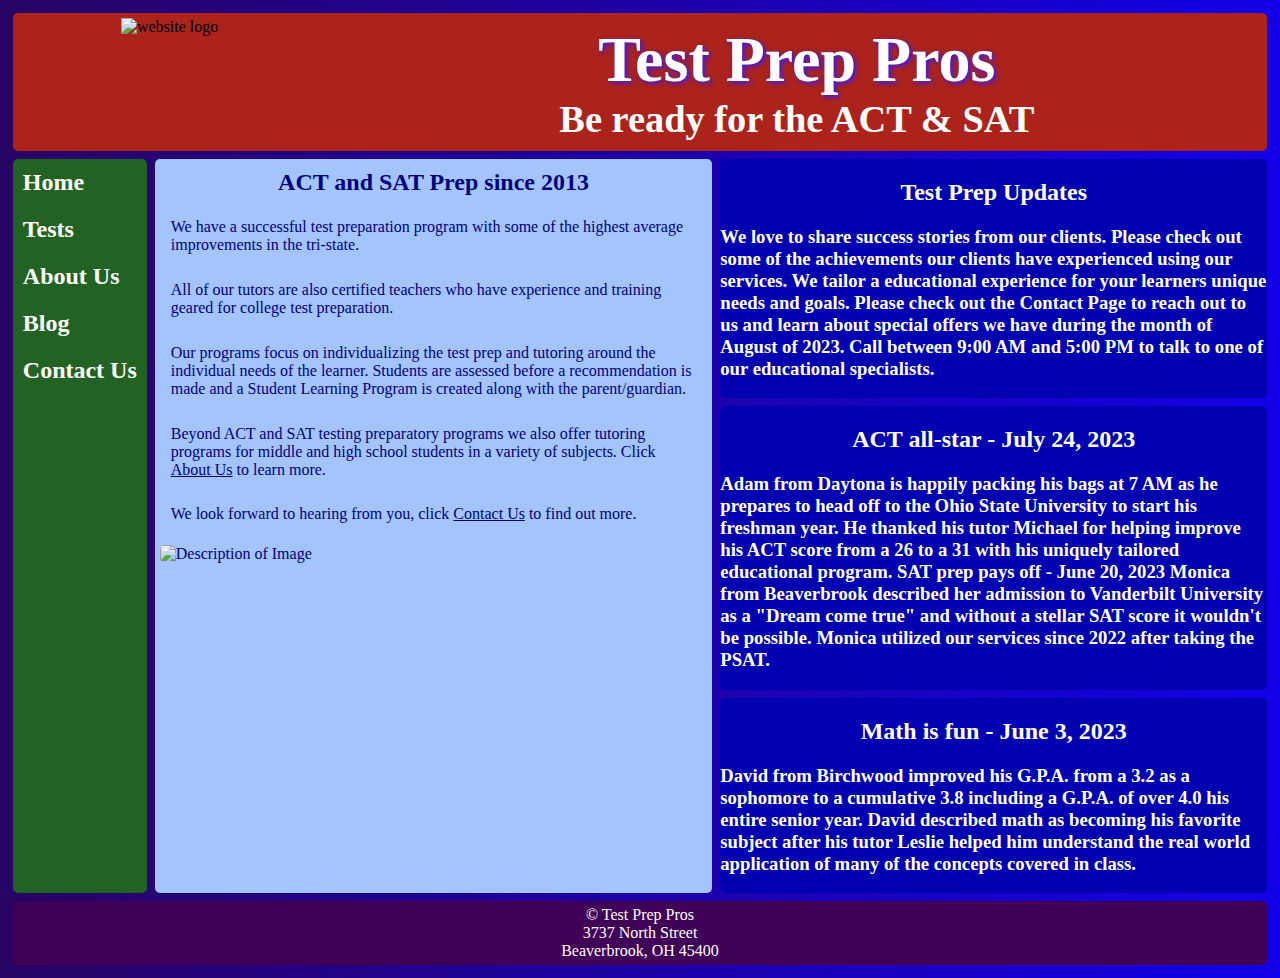
==== Blog.html @ 3ea76bef "Add files via upload" ====
<!DOCTYPE html>
<html lang="en">
<head>
    <title>Test Prep Pros</title>
    <meta charset="utf-8">
    <link rel="stylesheet" type="text/css" href="style.css">
    <script src="https://ajax.googleapis.com/ajax/libs/jquery/3.5.1/jquery.min.js"></script>
    <script src="code.js"></script>
    <meta name="viewport" content="width=device-width,initial-scale=1">
    <link rel="icon" href="favicon.ico">
</head>
<body>
    <div class="container3">
         <header class="headerwrapper">
                
                <img class="headerpic" alt ="website logo" src="logo.png">
                <div class="headertext">
                    <h1>Test Prep Pros</h1>
                    <h3>Be ready for the ACT & SAT</h3>
                </div>
                
            </header>
        <nav class="nav" id="flex-nav">
            <a href="#" class="toggleNav">&#9776; Menu</a>
            <ul>
                <li><a href="index.html">Home</a></li>
                <li><a href="tests.html">Tests</a></li>
                <li><a href="About.html">About Us</a></li>
                <li><a href="Blog.html">Blog</a></li>
                <li><a href="contact.html">Contact Us</a></li>
            </ul>
        </nav>
            <article class="top">
                <h2> Test Prep Updates </h2>
                <h3>
                    We love to share success stories from our clients.
                    Please check out some of the achievements our clients have experienced using our services.
                    We tailor a educational experience for your learners unique needs and goals.
                    Please check out the Contact Page to reach out to us and learn about special offers we have during
                    the month of August of 2023. Call between 9:00 AM and 5:00 PM to talk to one of our educational
                    specialists.

                </h3>

            </article>
            <article class="middle">
                <h2>ACT all-star - July 24, 2023</h2>

                <h3>
                    Adam from Daytona is happily packing his bags at 7 AM as he prepares to head off to the Ohio State
                    University to start his freshman year. He thanked his tutor Michael for helping improve his ACT
                    score from a 26 to a 31 with his uniquely tailored educational program.
                    SAT prep pays off - June 20, 2023
                    Monica from Beaverbrook described her admission to Vanderbilt University as a "Dream come true" and
                    without a stellar SAT score it wouldn't be possible. Monica utilized our services since 2022 after
                    taking the PSAT.

                </h3>
                 



            </article>
            <article class="bottom">
            <h2>Math is fun - June 3, 2023
            </h2>
            <h3>
                David from Birchwood improved his G.P.A. from a 3.2 as a sophomore to a cumulative 3.8 including a
                G.P.A. of over 4.0 his entire senior year. David described math as becoming his favorite subject after
                his tutor Leslie helped him understand the real world application of many of the concepts covered in
                class.

            </h3>
            </article>
        <main class="main">
                 <div class="box c">
         <h2>ACT and SAT Prep since 2013</h2>
         <p>We have a successful test preparation program with some of the highest average improvements in the tri-state.</p>
         <p>All of our tutors are also certified teachers who have experience and training geared for college test preparation.</p>
         <p>Our programs focus on individualizing the test prep and tutoring around the individual needs of the learner. Students are assessed before a recommendation is made and a Student Learning Program is created along with the parent/guardian.</p>
         <p>Beyond ACT and SAT testing preparatory programs we also offer tutoring programs for middle and high school students in a variety of subjects. Click <a href="about.html">About Us</a> to learn more.</p>
         <p>We look forward to hearing from you, click <a href="contact.html">Contact Us</a> to find out more.</p>
         <img src="https://lh3.googleusercontent.com/drive-storage/ANtge_FNKLn6c9EqoS25GaK3ZT1XhXlYs1lRDMGb-Ei2CbMqXrmpGNAYJ2loT3NqSaWamn_iQYPLMuKJ8KQ7RltWX5xNM4fA29M1pLvbpJ1oxA=w958-h470" alt="Description of Image">
      </div>
        </main>
        <footer class="footer">
            <p>&copy; Test Prep Pros<br>
            3737 North Street<br>
            Beaverbrook, OH 45400</p>
        </footer>
    </div>
</body>
</html>
---- style.css ----
/* For Project 2 - Homepage */
*{
    border-radius:5px;
}
img {
    max-width: 100%;
    /* keep this in case you add pictures */
}

body {
    font-family: Verdana;
    background: linear-gradient(to right, #280463, #1300e8);
    margin: 0;
    padding: 0;
}

header{
    grid-area:header;
    background-color:#ab231b;
    text-align:center;
}

.headerpic{
    grid-area:headerpic;
    padding:5px;
    height:10vmax;
}

.headertext{
    /*grid-area:headertext;*/ 
    text-align:center;
}

.headerwrapper{
    display:grid;
    justify-items:center;
    align-items:center;
    grid-template-columns:25% auto;
    grid-template-areas:
        "headerpic header";
}

header h1{
    font-size:5vw;
    color:#ffffff;
    font-family:Impact;
    text-shadow: 2px 2px 5px #3217ff;
    margin: 0;
}

header h3{
    font-size:3vw;
    color:#ffffff;
    margin:0;
}

nav {
    grid-area: nav;
    background: #226324;
}

nav ul {
    padding: 0;
}


nav li {
    padding: 10px 10px;
    list-style-type: none;
    font-size: 1.5em;
    font-weight: bold;
}

nav a {
    text-decoration: none;
    color: #ffffff;
}

nav a:hover {
    text-shadow: 2px 2px 5px #3217ff;
}

main {
    grid-area: main;
    background: #A4C4FE;
    color: #000080;
    padding: 5px;
}

main h2 {
    text-align: center;
    margin: 1%;
}

main p {
    color: #000080;
    padding: 1% 2%;
    font-size: 1em;
}

main a {
    color: navy;
}

footer {
    grid-area: footer;
    background: #400057;
    padding: 5px;
    text-align: center;
}

footer p {
    font-size: 1em;
    color: #ffffff;
    margin: 0;
}

aside {
    background-color: #ffdd03;
    border-radius: 5px;
}

aside h2 {
    color: #0000b0;
    text-align: center;
}

aside li {
    color: #0000b0;
    font-size: 1.25em;
    padding: 10px 0;
}
article {
    background-color: #0000b0;
    border-radius: 5px;
    color: white;
    text-align: center;
}

article h3 {
    text-align: left;

}


figure{
    margin:0;
    text-align:center;
}

figcaption{
    padding:5px;
    color:#0000b0;
    font-weight:bold;
}

figure img{
    margin-top:16px;
    max-width:20em;
    border:2px solid #0000b0;
}

.fig2{
    background-color:white;
    grid-area:fig2;
}

.fig1{
    grid-area:fig1;
}
audio {
    max-width: 100%;
    display: block; 
    margin: 0 auto; 
}

video {
    max-width: 100%;
    height: auto;

    margin: 0 auto; 
}

.video, .audio {
    margin: 20px 0; 
    display: flex;
    justify-content: center; 
}

form{
    background-color:#FFA500;
    width:90%;
    margin:auto;
    color:black;
    padding:10px;

}

input{
    margin: 1px 0 10px 0;

}

.button{
    padding:5px;
    background-color:#a4c4fe;
    color:#0000b0;
}

.call{
    border-radius:5px;
    text-align:center;
    background-color:#0000b0;
    width:60%;
    padding: 5px;
    margin:10px auto 5px auto;

}

.call p{
    color:#ffffff;
    font-size:1.5em;
    padding:0;
    margin:0;

}

.div1{
    grid-area:div1;
}

.div2{
    grid-area:div2;
} 
/*---------------------------Mobile Layout----------------------------*/
.container1 {
    /* for index.html */
    display: grid;
    grid-template-columns: auto 1fr;
    grid-gap: .5em;
    margin: 1%;
    grid-template-areas:
        "header"
        "nav"
        "main"
        "footer";
}

.container2 {
    /* for index.html */
    display: grid;
    grid-template-columns: auto;
    grid-gap: .5em;
    margin: 1%;
    grid-template-areas:
    " header"
        "nav"
        "main"
        "aside "
        "footer";
}

.container3 {
    /*for blog.html*/
    display: grid;
    grid-template-columns: 100%;
    grid-gap: .5em;
    margin: 1%;
    grid-template-areas:
        "header"
        "nav"
        "main"
        "top"
        "middle"
        "bottom"
        "footer";
}
.container4{
    display:grid;
    grid-template-columns:100%;
    margin:1%;
    grid-gap:.5em;
    grid-template-areas:
    
        "header"
        "nav"
        "main"
        "fig2"
        "footer";
}

.toggleNav {
    display: grid;
    /* This is what allows the hamburger icon and "Menu" to display */
    text-align: center;
    font-size: 1.5em;
    font-weight: bold;
    padding: 10px;
}

#flex-nav ul {
    display: none;
    /*jQuery toggles the nav from to this class to the .open when clicked*/
    text-align: center;
    list-style: none;
    margin: 0;
    padding: 0;
}

#flex-nav ul.open {
    /*.open is the class that gets toggled when clicked (with help from the jQuery code)*/
    display: grid;
}

#flex-nav li {
    padding-left: 10px;
    padding-top: 10px;
}

/*-----------------------Tablet Media Query------------------------*/
@media only screen and (min-width: 480px) {
    .container1 {
        /* for index.html */
        grid-template-columns: 1fr 3fr;
        /* This sets the sidebar to 1 fraction and the main content to 3 fractions of the available space */
        grid-template-areas:
            "header header"
            "nav main"
            "footer footer";
    }

    .container2 {
        /* for index.html */
        display: grid;
        grid-template-columns: auto 1fr;
        grid-gap: .5em;
        margin: 1%;
        grid-template-areas:
            "header header"
            "nav aside"
            "main main"
            "footer footer";
    }

    .container3 {
    /*for blog.html*/
    display: grid;
    grid-template-columns: 100%;
    grid-gap: .5em;
    margin: 1%;
    grid-template-areas:
        "header header"
        "nav main"
        "top"
        "middle"
        "bottom"
        "footer";
}


 .container4{
        grid-template-columns:auto 1fr;
        grid-template-areas:
            "header header"
            
            "nav main"
            "fig2 fig2"
            "footer footer";
    }
    
    .nestedgrid{
        display:grid;
        grid-template-columns:100%;
        grid-template-areas:
            "section"
            
            "fig1";
    }

    /* Below will change from hamburger menu to side navigation*/

    .toggleNav {
        display: none;
        /*Makes the hamburger icon with the word "Menu" to disappear at this screen size*/
    }

    #flex-nav ul {
        display: grid;
        text-align: left;
    }

    #flex-nav li {
        padding-left: 10px;
        padding-top: 10px;
    }
}

/*-----------------------Desktop Media Query------------------------*/
@media only screen and (min-width: 960px) {

    .container1 {
        /* for index.html */
        grid-template-columns: 1fr 4fr;
        /* One fraction for the sidebar (nav), four fractions for the main content */
        grid-template-areas:
            "header header"
            "nav main"
            "footer footer";
    }

    .container2 {
        /* for index.html */
        display: grid;
        grid-template-columns: auto 1fr;
        grid-gap: .5em;
        margin: 1%;
        grid-template-areas:
            "header header header"
            "nav main  aside"


            "footer footer footer"
    }

      .container3 {
    /*for blog.html*/
    display: grid;
    grid-template-columns: auto;
    grid-gap: .5em;
    margin: 1%;
    grid-template-areas:
        "header header header"
        "nav main top"
        "nav main middle"
       "nav main bottom"
        "footer footer footer";
}

 .nestedgrid{
        grid-template-columns:2fr 1fr;
        grid-template-areas:
        
            "section fig1";
    }

 .nestedgrid2{
        display:grid;
        grid-template-columns:1fr 1fr;
        grid-template-areas:
            "div1 div2";
    }







}
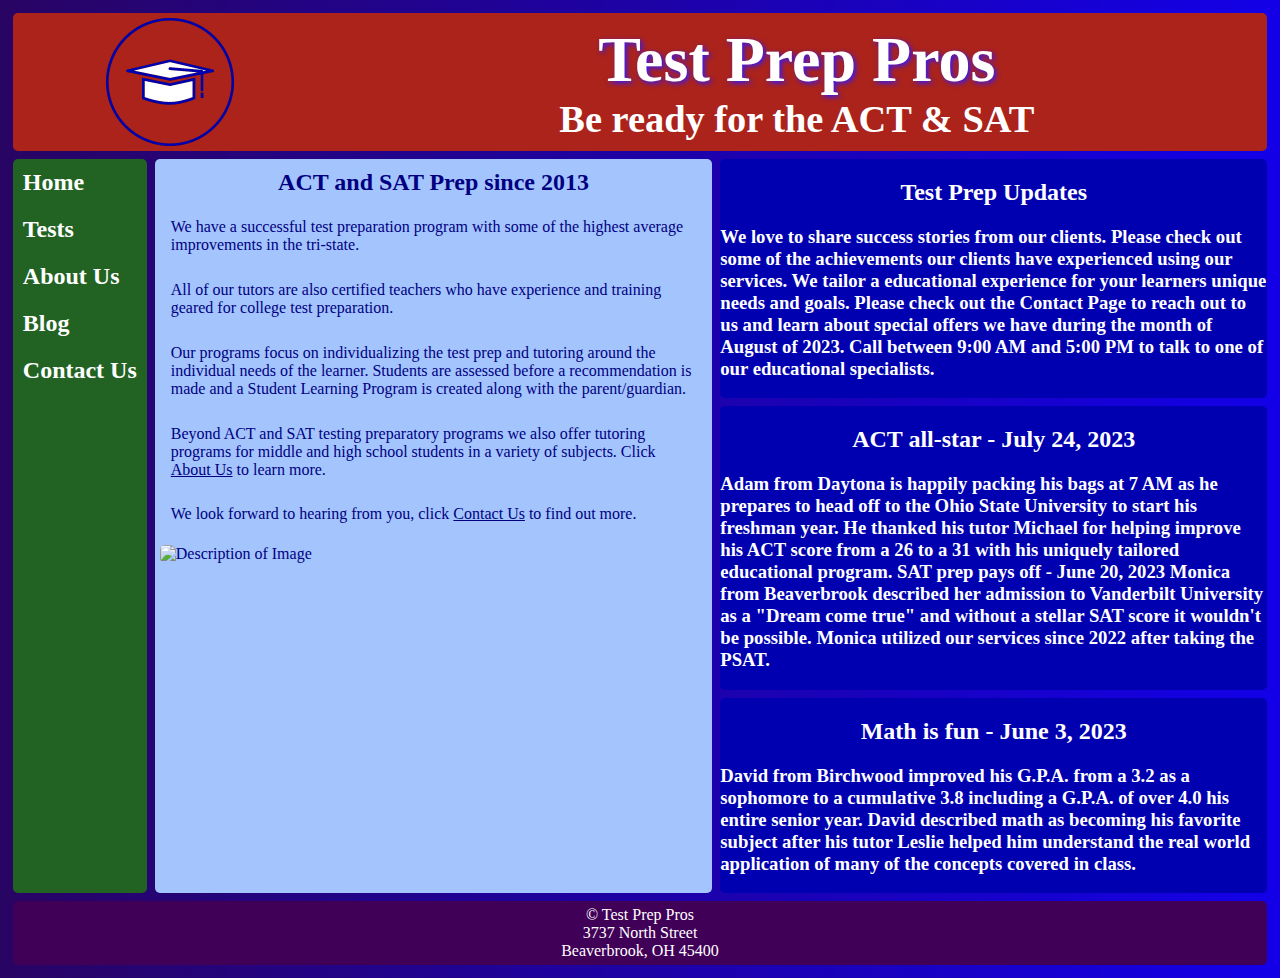
==== commit dbc21d20: "Update Blog.html" ====
--- a/Blog.html
+++ b/Blog.html
@@ -23,11 +23,11 @@
         <nav class="nav" id="flex-nav">
             <a href="#" class="toggleNav">&#9776; Menu</a>
             <ul>
-                <li><a href="index.html">Home</a></li>
-                <li><a href="tests.html">Tests</a></li>
-                <li><a href="About.html">About Us</a></li>
+            <li><a href="index.html">Home</a></li>
+                <li><a href="Tests.html">Tests</a></li>
+                <li><a href="AboutUs.html">About Us</a></li>
                 <li><a href="Blog.html">Blog</a></li>
-                <li><a href="contact.html">Contact Us</a></li>
+                <li><a href="ContactUs.html">Contact Us</a></li>
             </ul>
         </nav>
             <article class="top">
@@ -90,4 +90,4 @@
         </footer>
     </div>
 </body>
-</html>+</html>
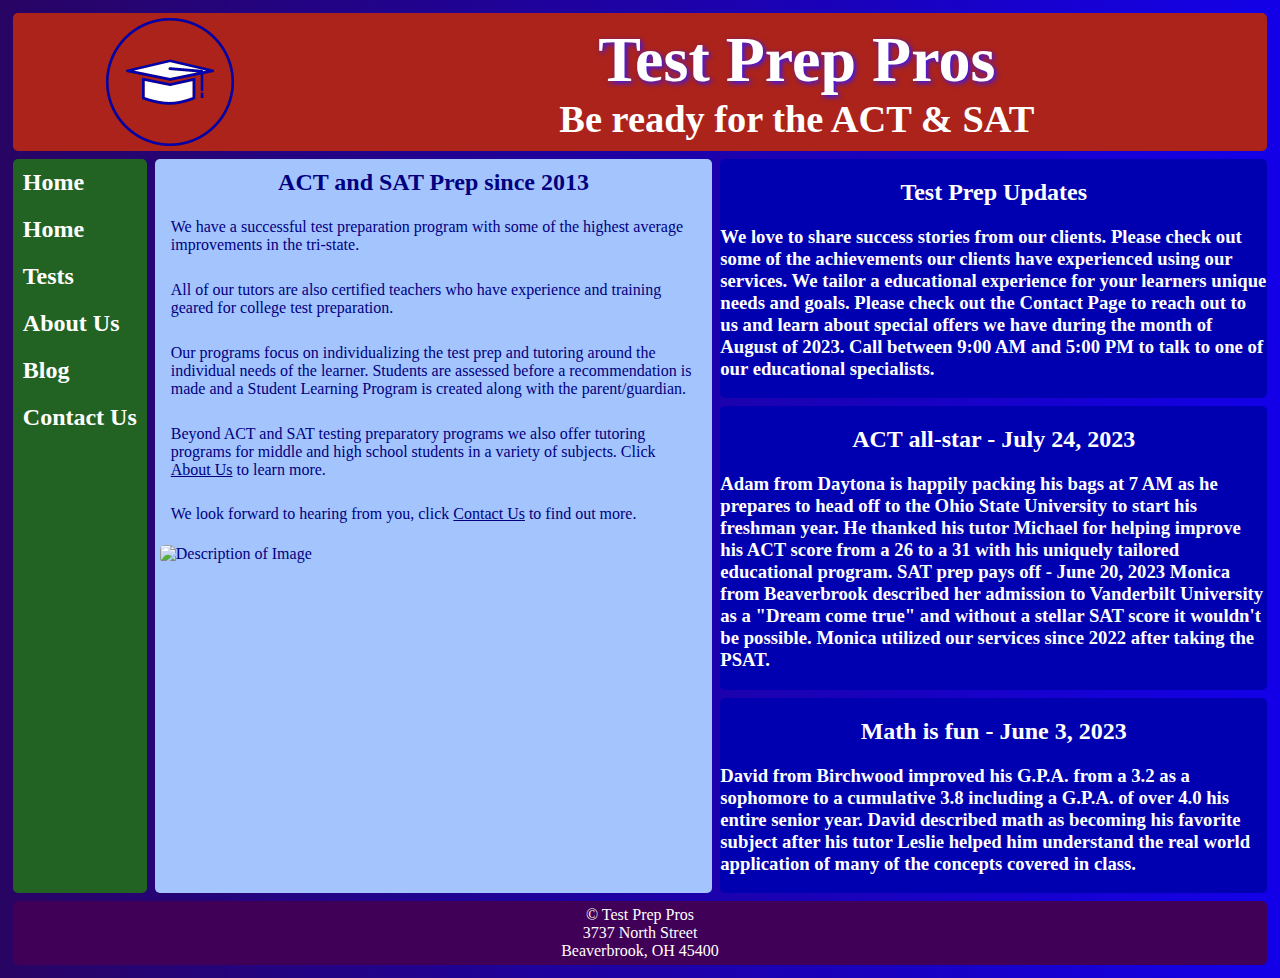
==== commit 62259a33: "Update Blog.html" ====
--- a/Blog.html
+++ b/Blog.html
@@ -24,6 +24,7 @@
             <a href="#" class="toggleNav">&#9776; Menu</a>
             <ul>
             <li><a href="index.html">Home</a></li>
+             <li><a href="index.html">Home</a></li>
                 <li><a href="Tests.html">Tests</a></li>
                 <li><a href="AboutUs.html">About Us</a></li>
                 <li><a href="Blog.html">Blog</a></li>
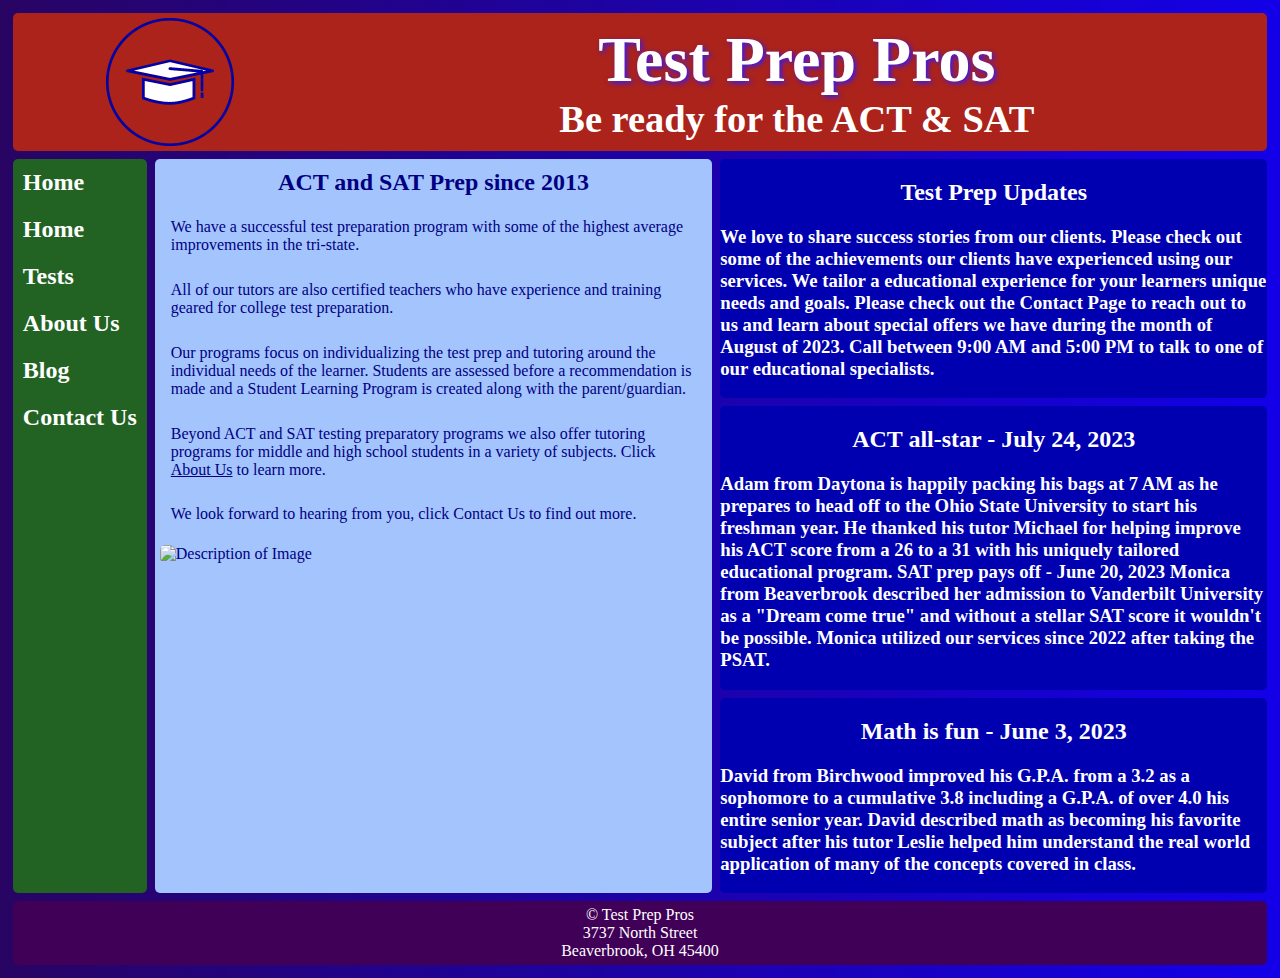
==== commit 6d2614d7: "Update Blog.html" ====
--- a/Blog.html
+++ b/Blog.html
@@ -80,7 +80,7 @@
          <p>All of our tutors are also certified teachers who have experience and training geared for college test preparation.</p>
          <p>Our programs focus on individualizing the test prep and tutoring around the individual needs of the learner. Students are assessed before a recommendation is made and a Student Learning Program is created along with the parent/guardian.</p>
          <p>Beyond ACT and SAT testing preparatory programs we also offer tutoring programs for middle and high school students in a variety of subjects. Click <a href="about.html">About Us</a> to learn more.</p>
-         <p>We look forward to hearing from you, click <a href="contact.html">Contact Us</a> to find out more.</p>
+         <p>We look forward to hearing from you, click Contact Us</a> to find out more.</p>
          <img src="https://lh3.googleusercontent.com/drive-storage/ANtge_FNKLn6c9EqoS25GaK3ZT1XhXlYs1lRDMGb-Ei2CbMqXrmpGNAYJ2loT3NqSaWamn_iQYPLMuKJ8KQ7RltWX5xNM4fA29M1pLvbpJ1oxA=w958-h470" alt="Description of Image">
       </div>
         </main>
